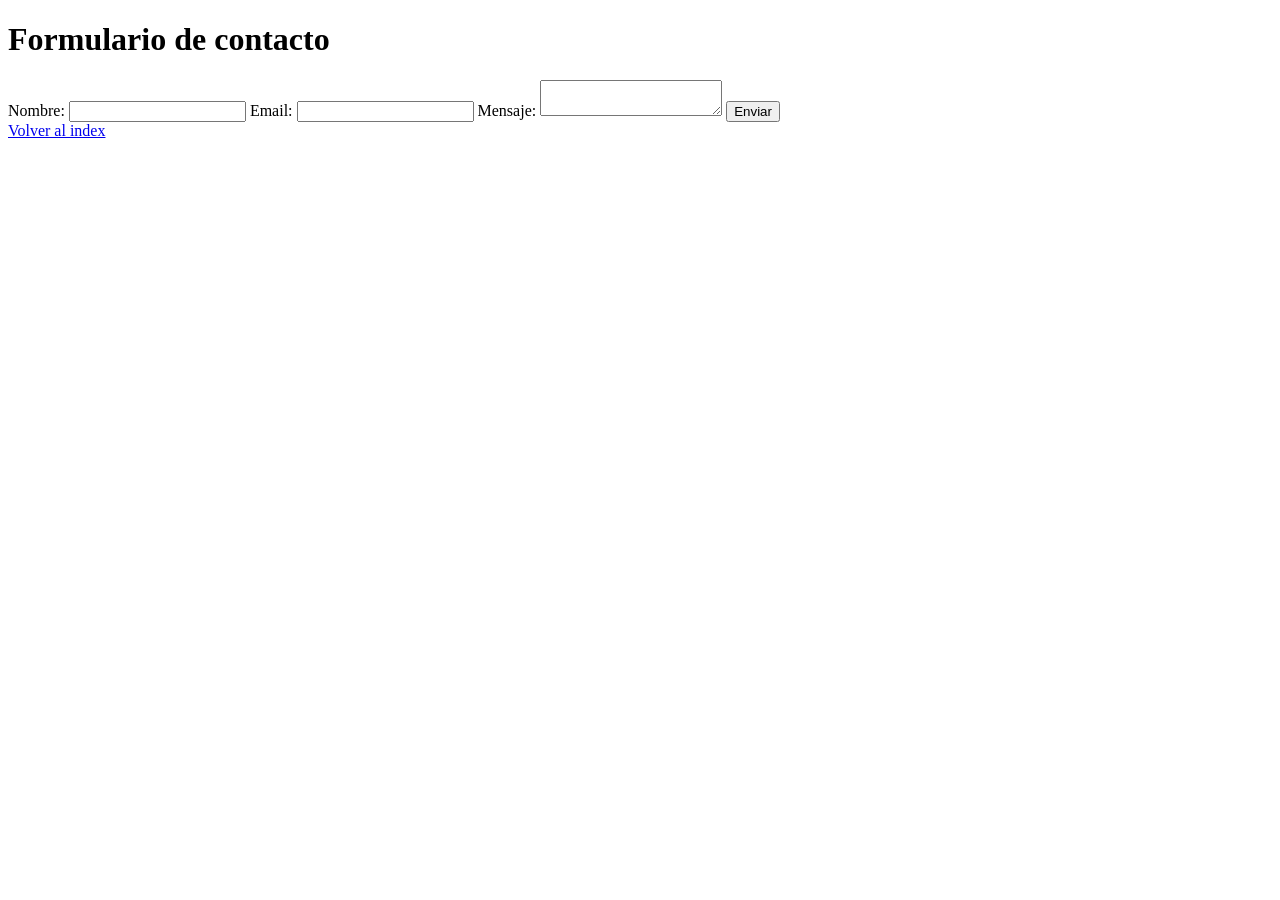
==== contacto.html @ 2dd25894 "se actualiza la pagina" ====
<!DOCTYPE html>
<html lang="en">
<head>
    <meta charset="UTF-8">
    <meta name="viewport" content="width=device-width, initial-scale=1.0">
    <title>Contacto</title>
    <link rel="stylesheet" href="styles.css">
</head>
<body>
    <h1 id="contacto">Formulario de contacto</h1>

    <form action="" method="post">
        <label for="nombre">Nombre:</label>
        <input type="text" id="nombre" name="nombre" required>

        <label for="email">Email:</label>
        <input type="email" id="email" name="email" required>

        <label for="mensaje">Mensaje:</label>
        <textarea id="mensaje" name="mensaje" required></textarea>

        <button type="submit">Enviar</button>
    </form>
    <a href="index.html">Volver al index</a>
</body>
</html>
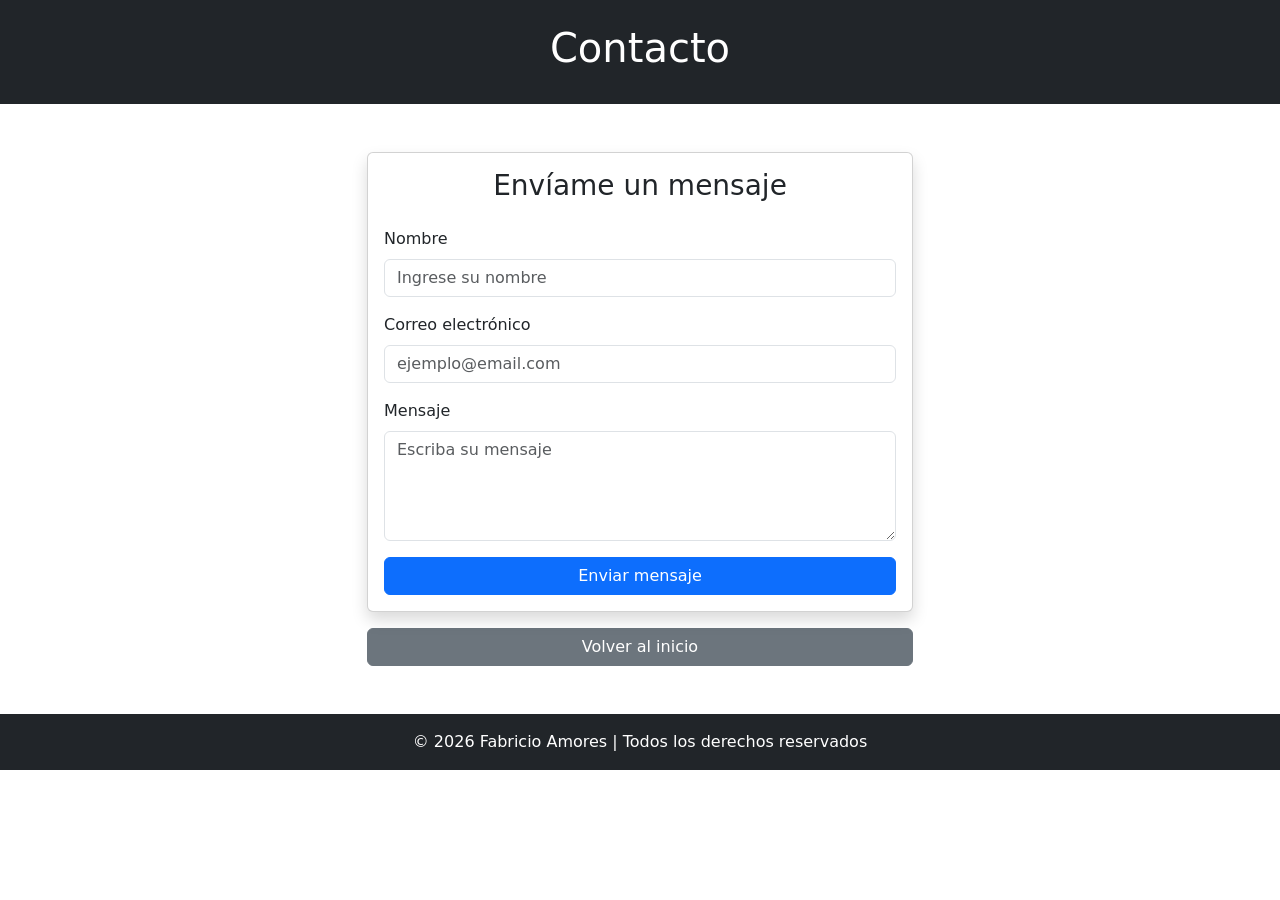
==== commit fe997e32: "Bootstrap Se mejora la pagina web, usando la tecnologia de Bootstrap. Ahora esta mas ordenado por gr" ====
--- a/contacto.html
+++ b/contacto.html
@@ -1,26 +1,94 @@
 <!DOCTYPE html>
-<html lang="en">
+<html lang="es">
 <head>
     <meta charset="UTF-8">
     <meta name="viewport" content="width=device-width, initial-scale=1.0">
     <title>Contacto</title>
-    <link rel="stylesheet" href="styles.css">
+
+    <!-- Bootstrap -->
+    <link
+        href="https://cdn.jsdelivr.net/npm/bootstrap@5.3.2/dist/css/bootstrap.min.css"
+        rel="stylesheet"
+        integrity="sha384-T3c6CoIi6uLrA9TneNEoa7RxnatzjcDSCmG1MXxSR1GAsXEV/Dwwykc2MPK8M2HN"
+        crossorigin="anonymous"
+    />
 </head>
 <body>
-    <h1 id="contacto">Formulario de contacto</h1>
 
-    <form action="" method="post">
-        <label for="nombre">Nombre:</label>
-        <input type="text" id="nombre" name="nombre" required>
+    <!-- HEADER -->
+    <header class="bg-dark text-white text-center py-4">
+        <h1>Contacto</h1>
+    </header>
 
-        <label for="email">Email:</label>
-        <input type="email" id="email" name="email" required>
+    <!-- CONTENEDOR -->
+    <div class="container mt-5">
 
-        <label for="mensaje">Mensaje:</label>
-        <textarea id="mensaje" name="mensaje" required></textarea>
+        <div class="row justify-content-center">
+            <div class="col-md-6">
 
-        <button type="submit">Enviar</button>
-    </form>
-    <a href="index.html">Volver al index</a>
+                <!-- CARD DEL FORMULARIO -->
+                <div class="card shadow">
+                    <div class="card-body">
+
+                        <h3 class="text-center mb-4">Envíame un mensaje</h3>
+
+                        <form>
+
+                            <!-- NOMBRE -->
+                            <div class="mb-3">
+                                <label class="form-label">Nombre</label>
+                                <input type="text" class="form-control" placeholder="Ingrese su nombre">
+                            </div>
+
+                            <!-- CORREO -->
+                            <div class="mb-3">
+                                <label class="form-label">Correo electrónico</label>
+                                <input type="email" class="form-control" placeholder="ejemplo@email.com">
+                            </div>
+
+                            <!-- MENSAJE -->
+                            <div class="mb-3">
+                                <label class="form-label">Mensaje</label>
+                                <textarea class="form-control" rows="4" placeholder="Escriba su mensaje"></textarea>
+                            </div>
+
+                            <!-- BOTON -->
+                            <button type="submit" class="btn btn-primary w-100">
+                                Enviar mensaje
+                            </button>
+
+                        </form>
+
+                    </div>
+                </div>
+
+                <!-- BOTON VOLVER -->
+                <a href="index.html" class="btn btn-secondary mt-3 w-100">
+                    Volver al inicio
+                </a>
+
+            </div>
+        </div>
+
+    </div>
+
+    <!-- FOOTER -->
+    <footer class="bg-dark text-white text-center py-3 mt-5">
+        <p class="mb-0">© 2026 Fabricio Amores | Todos los derechos reservados</p>
+    </footer>
+
+    <!-- Bootstrap JavaScript Libraries -->
+    <script
+        src="https://cdn.jsdelivr.net/npm/@popperjs/core@2.11.8/dist/umd/popper.min.js"
+        integrity="sha384-I7E8VVD/ismYTF4hNIPjVp/Zjvgyol6VFvRkX/vR+Vc4jQkC+hVqc2pM8ODewa9r"
+        crossorigin="anonymous"
+    ></script>
+
+    <script
+        src="https://cdn.jsdelivr.net/npm/bootstrap@5.3.2/dist/js/bootstrap.min.js"
+        integrity="sha384-BBtl+eGJRgqQAUMxJ7pMwbEyER4l1g+O15P+16Ep7Q9Q+zqX6gSbd85u4mG4QzX+"
+        crossorigin="anonymous"
+    ></script>
+</body>
 </body>
 </html>
